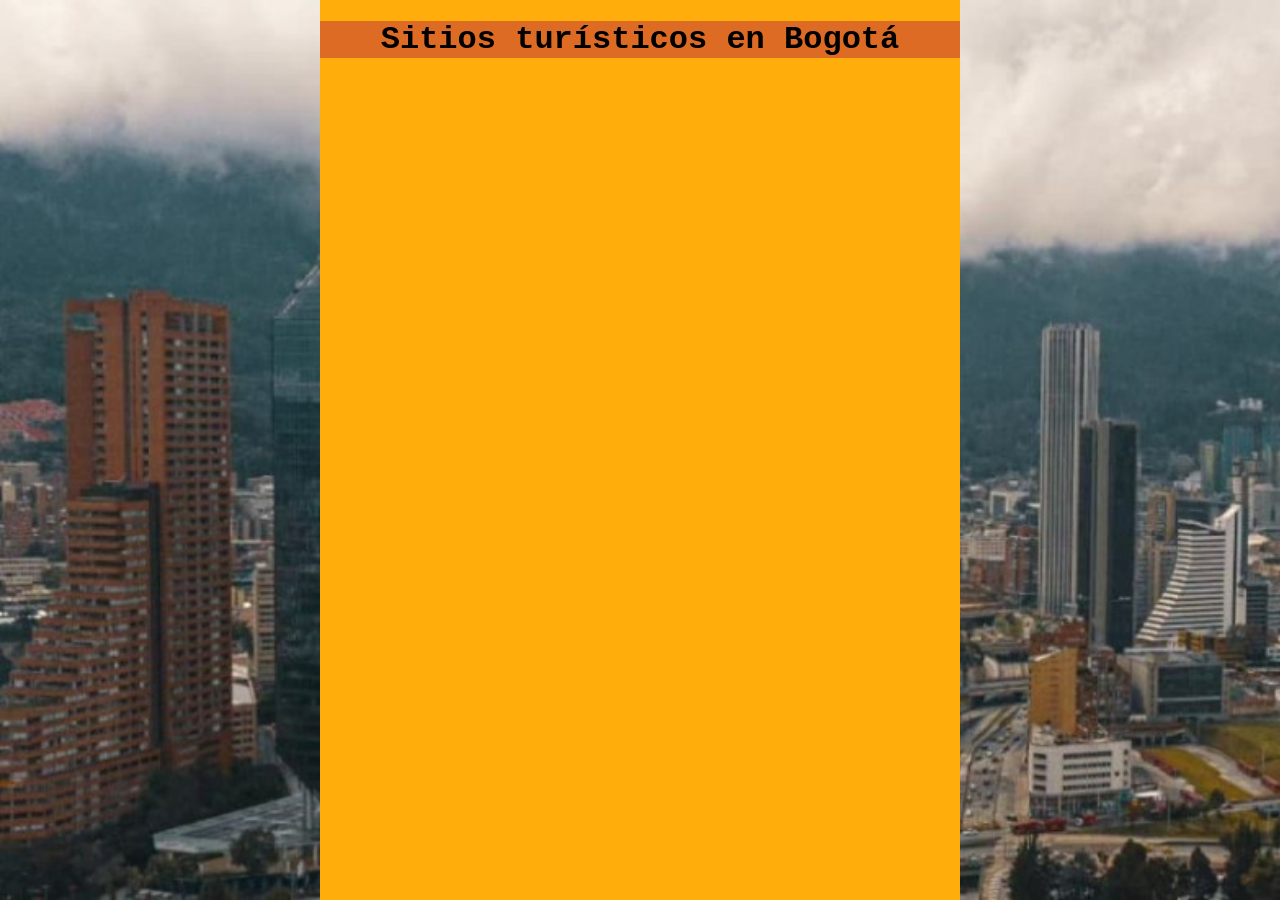
==== index.html @ 5e16a3ae "Update" ====
<!DOCTYPE html>
<html lang="en">
<head>
    <meta charset="UTF-8">
    <meta name="viewport" content="width=device-width, initial-scale=1.0">
    <title>Recorrido 2</title>
    <link rel="stylesheet" href="style.css">
    <script src="script.js"></script>
</head>
<body id="pMain">
    <div class="mainP">
        <h1 class="mHeader">Sitios turísticos en Bogotá</h1>
    </div>
</body>
</html>
---- style.css ----
#pMain{
    background-image: url("Assets/bogota.jpg");
    background-repeat: no-repeat;
    background-attachment: fixed;
    background-size: cover;
}

.mainP{
    background-color: rgb(255, 173, 10);
    width: 50%;
    height: 100%;
    position: fixed;
    top: 0;
    left: 25%;
}

.mHeader{
    background-color: rgb(221, 107, 36);
    font-family: 'Courier New', Courier, monospace;
    text-align: center;
}
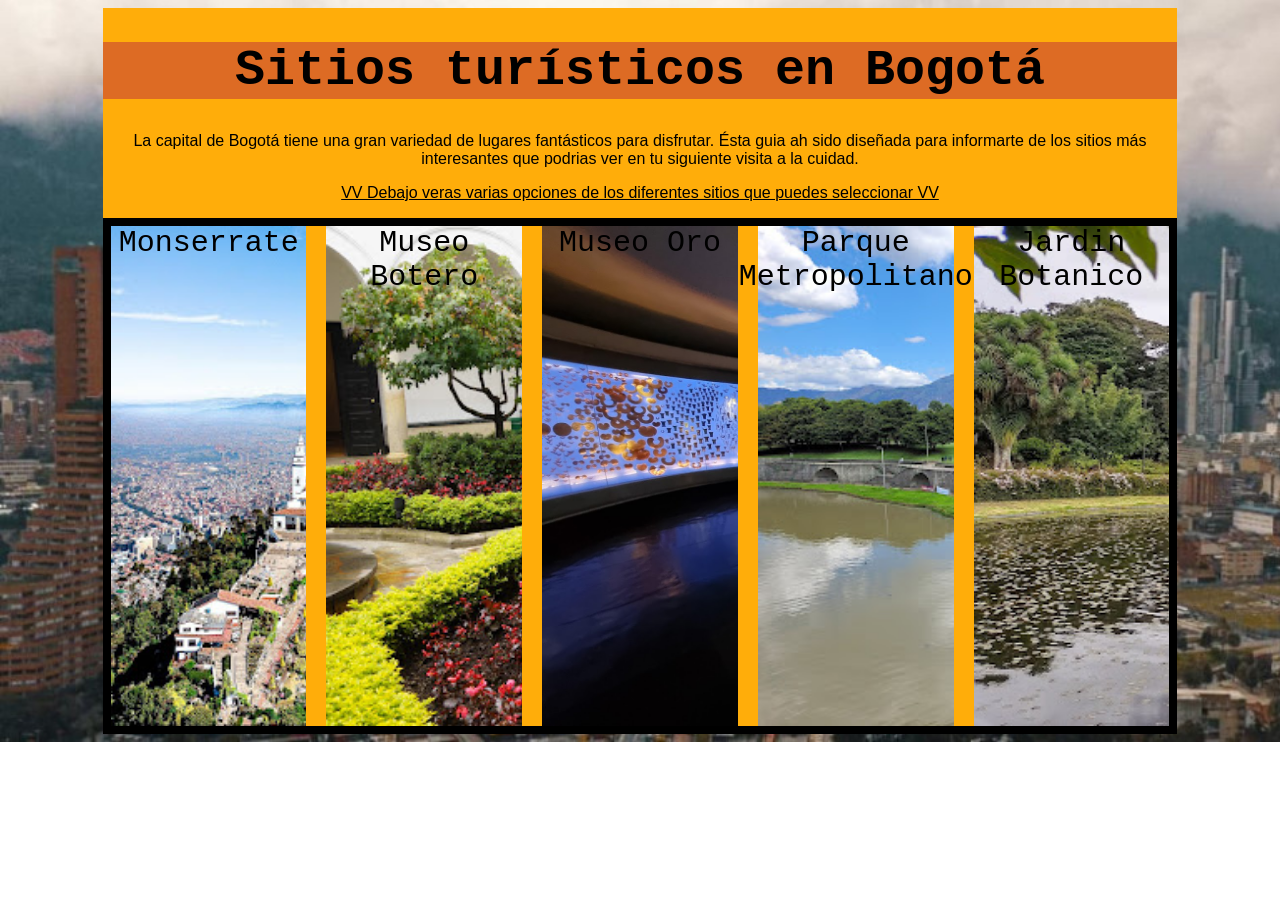
==== commit 6e18c5b7: "update 2" ====
--- a/index.html
+++ b/index.html
@@ -3,13 +3,22 @@
 <head>
     <meta charset="UTF-8">
     <meta name="viewport" content="width=device-width, initial-scale=1.0">
-    <title>Recorrido 2</title>
+    <title>Sitios turísticos en Bogotá</title>
     <link rel="stylesheet" href="style.css">
     <script src="script.js"></script>
 </head>
 <body id="pMain">
     <div class="mainP">
         <h1 class="mHeader">Sitios turísticos en Bogotá</h1>
+        <p class="mParag">La capital de Bogotá tiene una gran variedad de lugares fantásticos para disfrutar. Ésta guia ah sido diseñada para informarte de los sitios más interesantes que podrias ver en tu siguiente visita a la cuidad.</p>
+        <p class="mParag" id="mParInf">VV Debajo veras varias opciones de los diferentes sitios que puedes seleccionar VV</p>
+        <div class="flexBox">
+            <div class="box" id="box1">Monserrate</div>
+            <div class="box" id="box2">Museo Botero</div>
+            <div class="box" id="box3">Museo Oro</div>
+            <div class="box" id="box4">Parque Metropolitano</div>
+            <div class="box" id="box5">Jardin Botanico</div>
+        </div>
     </div>
 </body>
 </html>
--- a/style.css
+++ b/style.css
@@ -1,21 +1,92 @@
 #pMain{
     background-image: url("Assets/bogota.jpg");
     background-repeat: no-repeat;
-    background-attachment: fixed;
     background-size: cover;
+    background-position: fixed;
+    display: flex;
+    align-items: center;
+    align-content: center;
+    justify-content: center;
 }
 
 .mainP{
     background-color: rgb(255, 173, 10);
-    width: 50%;
+    width: 85%;
     height: 100%;
-    position: fixed;
-    top: 0;
-    left: 25%;
 }
 
 .mHeader{
     background-color: rgb(221, 107, 36);
     font-family: 'Courier New', Courier, monospace;
     text-align: center;
-}+    font-size: 50px;
+}
+
+.mParag{
+    font-family: 'Franklin Gothic Medium', 'Arial Narrow', Arial, sans-serif;
+    font-size: medium;
+    text-align: center;
+
+}
+
+#mParInf{
+    text-decoration: underline;
+}
+
+.flexBox{
+    min-height: 500px;
+    border: 8px solid black;
+    display: flex;
+    justify-content: center;
+    align-items: center;
+    align-content: center;
+    gap: 20px;
+    flex-wrap: wrap;
+}
+
+.box{
+    width: 150px;
+    height: 500px;
+    background-color: rgb(78, 78, 193);
+    font-size: 40px;
+    display: flex;
+    flex-grow: 1;
+    justify-content: center;
+    align-items: start;
+    text-align: center;
+    text-shadow: 10px;
+    font-family: 'Courier New', Courier, monospace;
+    font-size: 30px;
+    color: black;
+    cursor: pointer;
+}
+
+#box1{
+    background-image: url("Assets/moserrat.jpg");
+    background-repeat: no-repeat;
+    background-size: cover;
+}
+
+#box2{
+    background-image: url("Assets/museoBot.jpg");
+    background-repeat: no-repeat;
+    background-size: cover;
+}
+
+#box3{
+    background-image: url("Assets/museoOro.jpg");
+    background-repeat: no-repeat;
+    background-size: cover;
+}
+
+#box4{
+    background-image: url("Assets/parqueMetro.jpg");
+    background-repeat: no-repeat;
+    background-size: cover;
+}
+
+#box5{
+    background-image: url("Assets/jardinBot.jpg");
+    background-repeat: no-repeat;
+    background-size: cover;
+}
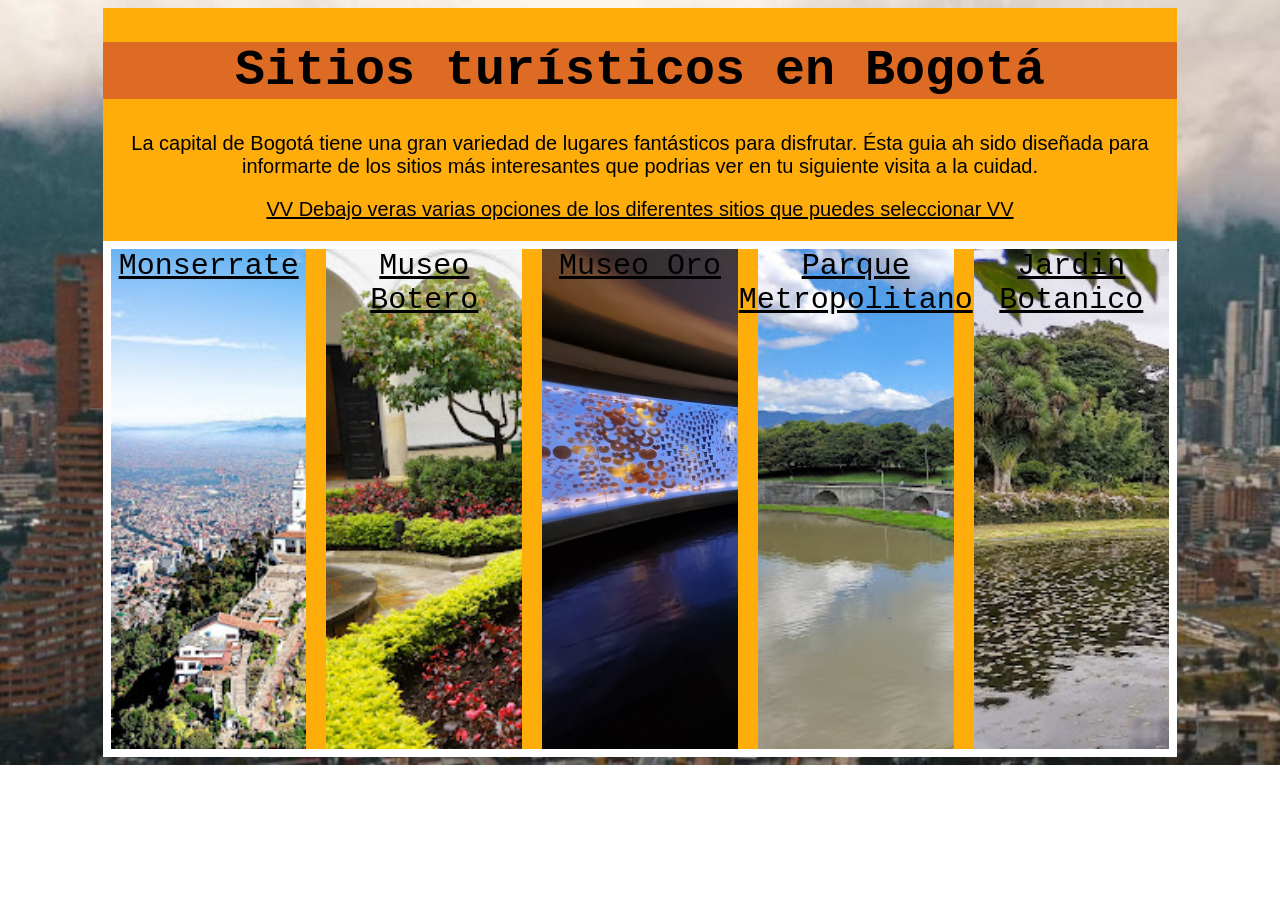
==== commit 36771161: "update3" ====
--- a/index.html
+++ b/index.html
@@ -13,11 +13,11 @@
         <p class="mParag">La capital de Bogotá tiene una gran variedad de lugares fantásticos para disfrutar. Ésta guia ah sido diseñada para informarte de los sitios más interesantes que podrias ver en tu siguiente visita a la cuidad.</p>
         <p class="mParag" id="mParInf">VV Debajo veras varias opciones de los diferentes sitios que puedes seleccionar VV</p>
         <div class="flexBox">
-            <div class="box" id="box1">Monserrate</div>
-            <div class="box" id="box2">Museo Botero</div>
-            <div class="box" id="box3">Museo Oro</div>
-            <div class="box" id="box4">Parque Metropolitano</div>
-            <div class="box" id="box5">Jardin Botanico</div>
+            <a href="monserrateP.html" class="box" id="box1">Monserrate</a>
+            <a href="museoBot.html" class="box" id="box2">Museo Botero</a>
+            <a href="museoOro.html" class="box" id="box3">Museo Oro</a>
+            <a href="parqueMetro.html" class="box" id="box4">Parque Metropolitano</a>
+            <a href="jardinBot.html" class="box" id="box5">Jardin Botanico</a>
         </div>
     </div>
 </body>
--- a/style.css
+++ b/style.css
@@ -7,6 +7,12 @@
     align-items: center;
     align-content: center;
     justify-content: center;
+}
+
+#pMons{
+    background-image: url("Assets/moserrat.jpg");
+    background-repeat: no-repeat;
+    background-size:cover;
 }
 
 .mainP{
@@ -26,6 +32,7 @@
     font-family: 'Franklin Gothic Medium', 'Arial Narrow', Arial, sans-serif;
     font-size: medium;
     text-align: center;
+    font-size: 20px;
 
 }
 
@@ -35,7 +42,7 @@
 
 .flexBox{
     min-height: 500px;
-    border: 8px solid black;
+    border: 8px solid rgb(255, 255, 255);
     display: flex;
     justify-content: center;
     align-items: center;
@@ -58,7 +65,6 @@
     font-family: 'Courier New', Courier, monospace;
     font-size: 30px;
     color: black;
-    cursor: pointer;
 }
 
 #box1{
